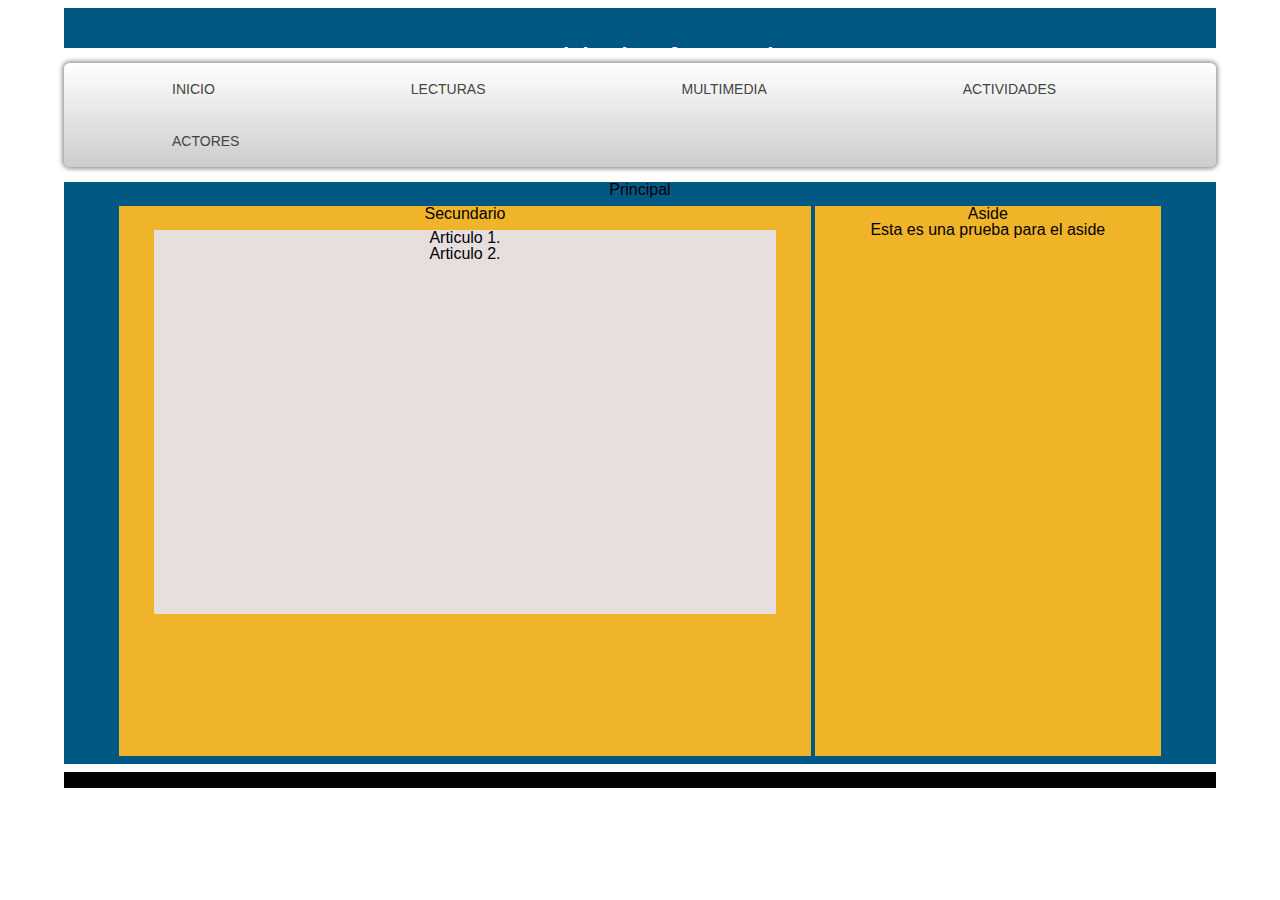
==== actores.html @ bb69aa0d "Nuevo Repositorio" ====
<!DOCTYPE html>
<html lang="en">

<head>
    <meta charset="UTF-8">
    <meta name="viewport" content="width=device-width, initial-scale=1.0">
    <meta http-equiv="X-UA-Compatible" content="ie=edge">
    <title>Seguridad Informatica</title>
    <link rel="stylesheet" href="estilos/estilos.css">
    <style>
        h1 { position:absolute}
        header,.principal, .secundaria, article, aside, footer{
            text-align: center;
            max-width: 90%;
            margin: 0.5em auto;
        }
        .principal{
            text-align: center;
            max-width: 90%;
        }
        .secundaria{
            display: inline-block;
            width: 60%;
            vertical-align: top;

        }
        aside{
            display: inline-block;
            width: 30%
        }
        .pie_pagina {
            text-align: center;
            max-width: 90%;
        }
    </style>
</head>

<body>
    <header>
        <img class="di" src="IMG/logo_unad_1.jpg " alt="">
        <h1> Seguridad Informatica</h1>
        <img class="di" src="IMG/logo_unad_1.jpg " alt="">
    </header>
    <div class="wrap">
	
        <nav>
            <ul class="menu">
                <li><a href="index.html"><span class="iconic home"></span> INICIO</a></li>
                <li><a href="#"><span class="iconic plus-alt"></span> LECTURAS</a>
                    <ul>
                        <li><a href="lectura_1.html">Lectura 1</a></li>
                        <li><a href="lectura_2.html">Lectura 2</a></li>
                        <li><a href="lectura_3.html">Lectura 3</a></li>
                        <li><a href="lectura_4.html">Lectura 4</a></li>
                        <li><a href="lectura_5.html">Lectura 5</a></li>
                    </ul>
                </li>
                <li><a href="#"><span class="iconic magnifying-glass"></span> MULTIMEDIA</a>
                    <ul>
                        <li><a href="multimedia_1.html">Multimedia 1</a></li>
                        <li><a href="multimedia_2.html">Multimedia 2</a></li>
                    </ul>
                </li>
                <li><a href="#"><span class="iconic map-pin"></span> ACTIVIDADES</a>
                    <ul>
                        <li><a href="actividad_1.html">Actividades 1</a></li>
                        <li><a href="actividad_2.html">Actividades 2</a></li>
                        <li><a href="actividad_3.html">Actividades 3</a></li>
                    </ul>
                </li>
                <li><a href="actores.html"><span class="iconic mail"></span> ACTORES</a></li>
            </ul>
            <div class="clearfix"></div>
        </nav>
    </div>
    <section class="principal">
        <p>Principal</p>
        <section class="secundaria">
                <h3>Secundario</h3>
                <article>
                    <p>Articulo 1.</p>
                    <p>Articulo 2.</p>
                    <br>
                    <br>
                    <br>
                    <br>
                    <br>
                    <br>
                    <br>
                    <br>
                    <br>
                    <br>
                    <br>
                    <br>
                    <br>
                    <br>
                    <br>
                    <br>
                    <br>
                    <br>
                    <br>
                    <br>
                    <br>
                    <br>
                </article>
    
        </section>
        <aside>
                <p>Aside</p>
                <p>Esta es una prueba para el aside</p>
                <br>
                <br>
                <br>
                <br>
                <br>
                <br>
                <br>
                <br>
                <br>
                <br>
                <br>
                <br>
                <br>
                <br>
                <br>
                <br>
                <br>
                <br>
                <br>
                <br>
                <br>
                <br>
                <br>
                <br>
            </aside>
    </section>
    <footer class="pie_pagina">
        <img class="pie" src="IMG/pie_pagina.jpg " alt="">
    </footer>
</body>

</html>
---- estilos/estilos.css ----
html, body, div, span, applet, object, iframe,
h1, h2, h3, h4, h5, h6, p, blockquote, pre,
a, abbr, acronym, address, big, cite, code,
del, dfn, em, img, ins, kbd, q, s, samp,
small, strike, strong, sub, sup, tt, var,
b, u, i, center,
dl, dt, dd, ol, ul, li,
fieldset, form, label, legend,
table, caption, tbody, tfoot, thead, tr, th, td,
article, aside, canvas, details, embed, 
figure, figcaption, footer, header, hgroup, 
menu, nav, output, ruby, section, summary,
time, mark, audio, video {
	margin: 0;
	padding: 0;
	border: 0;
	font-size: 90%;
	font: inherit;
	vertical-align: baseline;
}
/* HTML5 display-role reset for older browsers */
article, aside, details, figcaption, figure, 
footer, header, hgroup, menu, nav, section {
	display: block;
}
header{
    background: #005883;
    display: flex;
    justify-content: space-around;
}
body {
	line-height: 1;
}
ol, ul {
	list-style: none;
}
blockquote, q {
	quotes: none;
}
blockquote:before, blockquote:after,
q:before, q:after {
	content: '';
	content: none;
}
table {
	border-collapse: collapse;
	border-spacing: 0;
}

/* Default Styles 
--------------------------------------------------------------------*/

body {
	background: url('img/denim.png');
	font-family: 'Droid Sans', sans-serif;;
}

.clearfix {
	clear: both;
}

.di{
    background: #005883;
    padding: 20px 50px 20px 50px;
}

h1{
    color: #fff;
    font-size: 35px;
    padding: 35px 50px 20px 50px;
}

.wrap {
	width: 90%;
	margin: 15px;
	margin-left: auto;
  	margin-right: auto;
}

nav {
	background: -webkit-gradient(linear, center top, center bottom, from(#fff), to(#ccc));
	background-image: linear-gradient(#fff, #ccc);
	border-radius: 6px;
	box-shadow: 0px 0px 4px 2px rgba(0,0,0,0.4);
	padding: 0 10px;
	position: relative;
}

.menu li {
	float: left;
	position: relative;
}

.menu li a {
	color: #444;
	display: block;
	font-size: 14px;
	line-height: 20px;
	padding: 8px 90px;
	margin: 8px 8px;
	vertical-align: middle;
	text-decoration: none;
}

.menu li a:hover {
	background: -webkit-gradient(linear, center top, center bottom, from(#ededed), to(#fff));
	background-image: linear-gradient(#ededed, #fff);
	border-radius: 12px;
	box-shadow: inset 0px 0px 1px 1px rgba(0,0,0,0.1);
	color: #222;
}

.menu ul {
	position: absolute;
	left: -9999px;
	list-style: none;
	opacity: 0;
	transition: opacity 1s ease;
}

.menu ul li {
	float: none;
}

.menu ul a {
	white-space: nowrap;
}

/* Displays the dropdown on hover and moves back into position */
.menu li:hover ul {
	background: rgba(255,255,255,0.7);
	border-radius: 0 0 6px 6px;
	box-shadow: inset 0px 2px 4px rgba(0,0,0,0.4);
	left: 5px;
	opacity: 1;
}

/* Persistant Hover State */
.menu li:hover a {
	background: -webkit-gradient(linear, center top, center bottom, from(#ccc), to(#ededed));
	background-image: linear-gradient(#ccc, #ededed);
	border-radius: 12px;
	box-shadow: inset 0px 0px 1px 1px rgba(0,0,0,0.1);
	color: #005883;
}

.menu li:hover ul a {
	background: none;
	border-radius: 0;
	box-shadow: none;
}

.menu li:hover ul li a:hover {
	background: -webkit-gradient(linear, center top, center bottom, from(#eee), to(#fff));
	background-image: linear-gradient(#ededed, #fff);
	border-radius: 12px;
	box-shadow: inset 0px 0px 4px 2px rgba(0,0,0,0.3);
}
.principal{
	background-color: rgb(0, 88, 131);
}
.secundaria {
	background-color: rgb(240, 180, 42);
	height: 550px;
}
aside{
    background-color: rgb(240, 180, 41);
    display: inline-block;
	width: 28%;
	height: 550px;
}
article {
    background-color: rgb(231, 222, 222);
}
.pie_pagina{
    background-color: rgb(0, 0, 0);
}
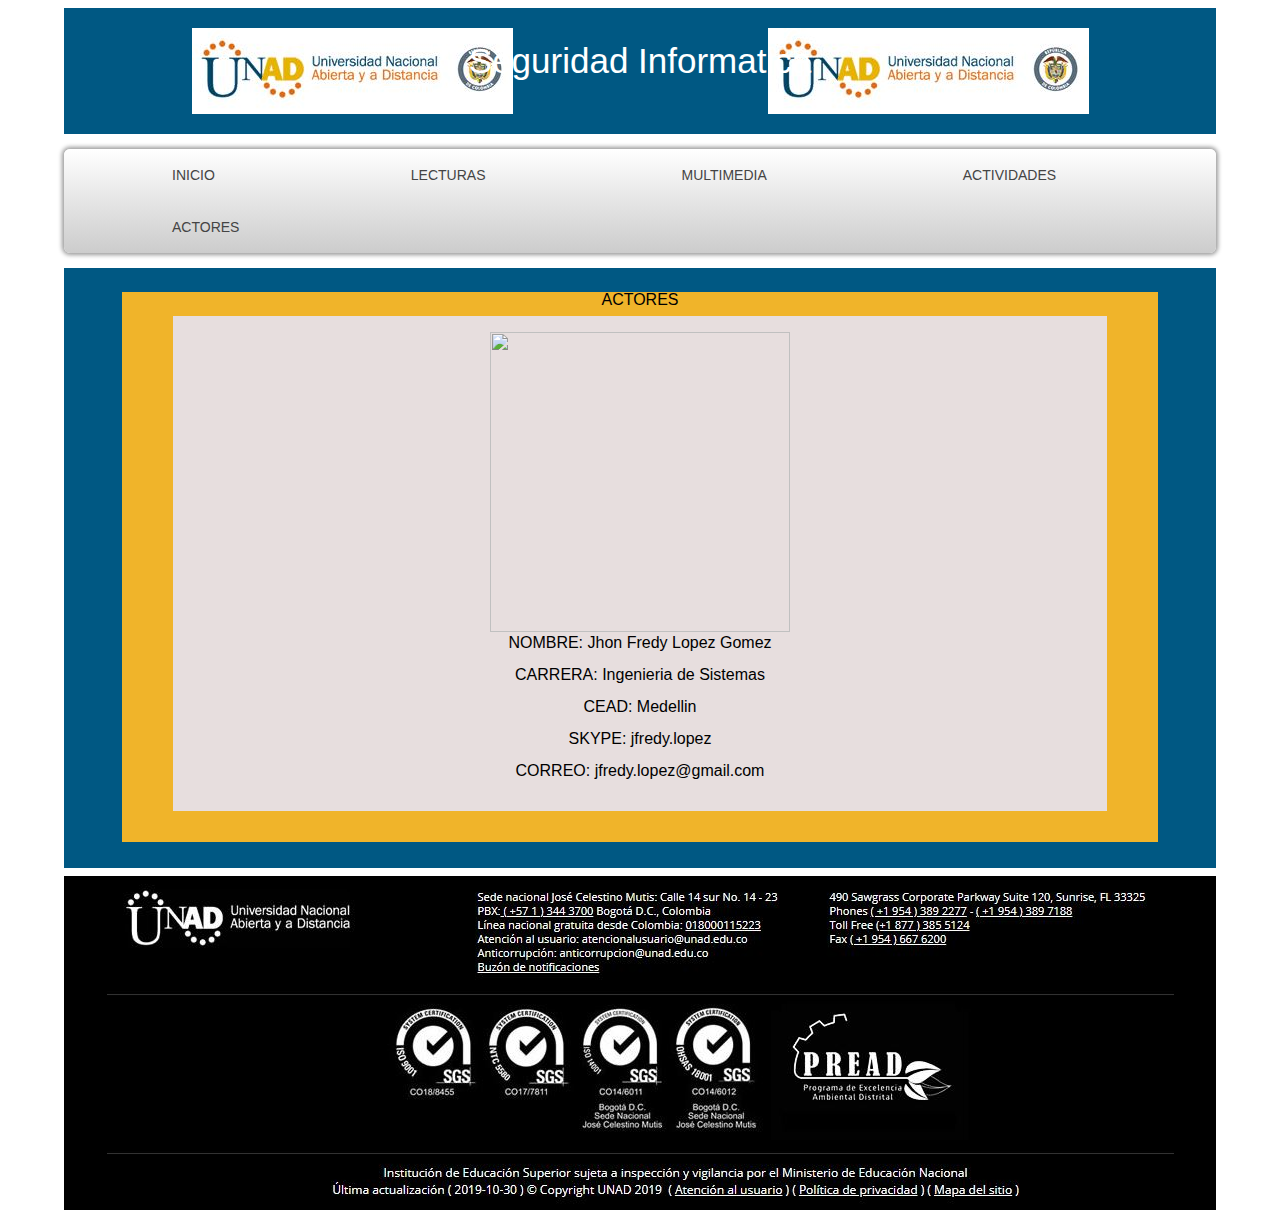
==== commit 373eb1ae: "Terminacion OVI" ====
--- a/actores.html
+++ b/actores.html
@@ -6,7 +6,7 @@
     <meta name="viewport" content="width=device-width, initial-scale=1.0">
     <meta http-equiv="X-UA-Compatible" content="ie=edge">
     <title>Seguridad Informatica</title>
-    <link rel="stylesheet" href="estilos/estilos.css">
+    <link rel="stylesheet" href="estilos/estilos_actor.css">
     <style>
         h1 { position:absolute}
         header,.principal, .secundaria, article, aside, footer{
@@ -20,7 +20,7 @@
         }
         .secundaria{
             display: inline-block;
-            width: 60%;
+            width: 90%;
             vertical-align: top;
 
         }
@@ -37,9 +37,9 @@
 
 <body>
     <header>
-        <img class="di" src="IMG/logo_unad_1.jpg " alt="">
+        <img class="di" src="imagenes/logo_unad_1.JPG" alt="">
         <h1> Seguridad Informatica</h1>
-        <img class="di" src="IMG/logo_unad_1.jpg " alt="">
+        <img class="di" src="imagenes/logo_unad_1.JPG" alt="">
     </header>
     <div class="wrap">
 	
@@ -74,68 +74,29 @@
         </nav>
     </div>
     <section class="principal">
-        <p>Principal</p>
+            <br>
         <section class="secundaria">
-                <h3>Secundario</h3>
+                <h3>ACTORES</h3>
                 <article>
-                    <p>Articulo 1.</p>
-                    <p>Articulo 2.</p>
                     <br>
+                    <img class="actor" src="imagenes/Jhon Fredy.JPG" alt="">
                     <br>
+                    <h3>NOMBRE: Jhon Fredy Lopez Gomez</h3>
                     <br>
+                    <h3>CARRERA: Ingenieria de Sistemas</h3>
                     <br>
+                    <h3>CEAD: Medellin</h3>
                     <br>
+                    <h3>SKYPE: jfredy.lopez</h3>
                     <br>
+                    <h3>CORREO: jfredy.lopez@gmail.com</h3>
                     <br>
-                    <br>
-                    <br>
-                    <br>
-                    <br>
-                    <br>
-                    <br>
-                    <br>
-                    <br>
-                    <br>
-                    <br>
-                    <br>
-                    <br>
-                    <br>
-                    <br>
-                    <br>
+                    <br>                    
                 </article>
-    
         </section>
-        <aside>
-                <p>Aside</p>
-                <p>Esta es una prueba para el aside</p>
-                <br>
-                <br>
-                <br>
-                <br>
-                <br>
-                <br>
-                <br>
-                <br>
-                <br>
-                <br>
-                <br>
-                <br>
-                <br>
-                <br>
-                <br>
-                <br>
-                <br>
-                <br>
-                <br>
-                <br>
-                <br>
-                <br>
-                <br>
-                <br>
-            </aside>
     </section>
     <footer class="pie_pagina">
-        <img class="pie" src="IMG/pie_pagina.jpg " alt="">
+        <img class="pie" src="imagenes/pie_pagina.JPG" alt="">
     </footer>
 </body>
 
--- a/estilos/estilos_actor.css
+++ b/estilos/estilos_actor.css
@@ -0,0 +1,179 @@
+
+
+html, body, div, span, applet, object, iframe,
+h1, h2, h3, h4, h5, h6, p, blockquote, pre,
+a, abbr, acronym, address, big, cite, code,
+del, dfn, em, img, ins, kbd, q, s, samp,
+small, strike, strong, sub, sup, tt, var,
+b, u, i, center,
+dl, dt, dd, ol, ul, li,
+fieldset, form, label, legend,
+table, caption, tbody, tfoot, thead, tr, th, td,
+article, aside, canvas, details, embed, 
+figure, figcaption, footer, header, hgroup, 
+menu, nav, output, ruby, section, summary,
+time, mark, audio, video {
+	margin: 0;
+	padding: 0;
+	border: 0;
+	font-size: 90%;
+	font: inherit;
+	vertical-align: baseline;
+}
+/* HTML5 display-role reset for older browsers */
+article, aside, details, figcaption, figure, 
+footer, header, hgroup, menu, nav, section {
+	display: block;
+}
+header{
+    background: #005883;
+    display: flex;
+    justify-content: space-around;
+}
+body {
+	line-height: 1;
+}
+ol, ul {
+	list-style: none;
+}
+blockquote, q {
+	quotes: none;
+}
+blockquote:before, blockquote:after,
+q:before, q:after {
+	content: '';
+	content: none;
+}
+table {
+	border-collapse: collapse;
+	border-spacing: 0;
+}
+
+/* Default Styles 
+--------------------------------------------------------------------*/
+
+body {
+	background: url('img/denim.png');
+	font-family: 'Droid Sans', sans-serif;;
+}
+
+.clearfix {
+	clear: both;
+}
+
+.di{
+    background: #005883;
+    padding: 20px 50px 20px 50px;
+}
+
+h1{
+    color: #fff;
+    font-size: 35px;
+    padding: 35px 50px 20px 50px;
+}
+
+.wrap {
+	width: 90%;
+	margin: 15px;
+	margin-left: auto;
+  	margin-right: auto;
+}
+
+nav {
+	background: -webkit-gradient(linear, center top, center bottom, from(#fff), to(#ccc));
+	background-image: linear-gradient(#fff, #ccc);
+	border-radius: 6px;
+	box-shadow: 0px 0px 4px 2px rgba(0,0,0,0.4);
+	padding: 0 10px;
+	position: relative;
+}
+
+.menu li {
+	float: left;
+	position: relative;
+}
+
+.menu li a {
+	color: #444;
+	display: block;
+	font-size: 14px;
+	line-height: 20px;
+	padding: 8px 90px;
+	margin: 8px 8px;
+	vertical-align: middle;
+	text-decoration: none;
+}
+
+.menu li a:hover {
+	background: -webkit-gradient(linear, center top, center bottom, from(#ededed), to(#fff));
+	background-image: linear-gradient(#ededed, #fff);
+	border-radius: 12px;
+	box-shadow: inset 0px 0px 1px 1px rgba(0,0,0,0.1);
+	color: #222;
+}
+
+.menu ul {
+	position: absolute;
+	left: -9999px;
+	list-style: none;
+	opacity: 0;
+	transition: opacity 1s ease;
+}
+
+.menu ul li {
+	float: none;
+}
+
+.menu ul a {
+	white-space: nowrap;
+}
+
+/* Displays the dropdown on hover and moves back into position */
+.menu li:hover ul {
+	background: rgba(255,255,255,0.7);
+	border-radius: 0 0 6px 6px;
+	box-shadow: inset 0px 2px 4px rgba(0,0,0,0.4);
+	left: 5px;
+	opacity: 1;
+}
+
+/* Persistant Hover State */
+.menu li:hover a {
+	background: -webkit-gradient(linear, center top, center bottom, from(#ccc), to(#ededed));
+	background-image: linear-gradient(#ccc, #ededed);
+	border-radius: 12px;
+	box-shadow: inset 0px 0px 1px 1px rgba(0,0,0,0.1);
+	color: #005883;
+}
+
+.menu li:hover ul a {
+	background: none;
+	border-radius: 0;
+	box-shadow: none;
+}
+
+.menu li:hover ul li a:hover {
+	background: -webkit-gradient(linear, center top, center bottom, from(#eee), to(#fff));
+	background-image: linear-gradient(#ededed, #fff);
+	border-radius: 12px;
+	box-shadow: inset 0px 0px 4px 2px rgba(0,0,0,0.3);
+}
+.principal{
+	background-color: rgb(0, 88, 131);
+	height: 600px;
+}
+.secundaria {
+	background-color: rgb(240, 180, 42);
+	height: 550px;
+}
+article {
+	height: 500;
+    background-color: rgb(231, 222, 222);
+}
+.pie_pagina{
+    background-color: rgb(0, 0, 0);
+}
+.actor{
+	width: 300px;
+	height: 300px;
+}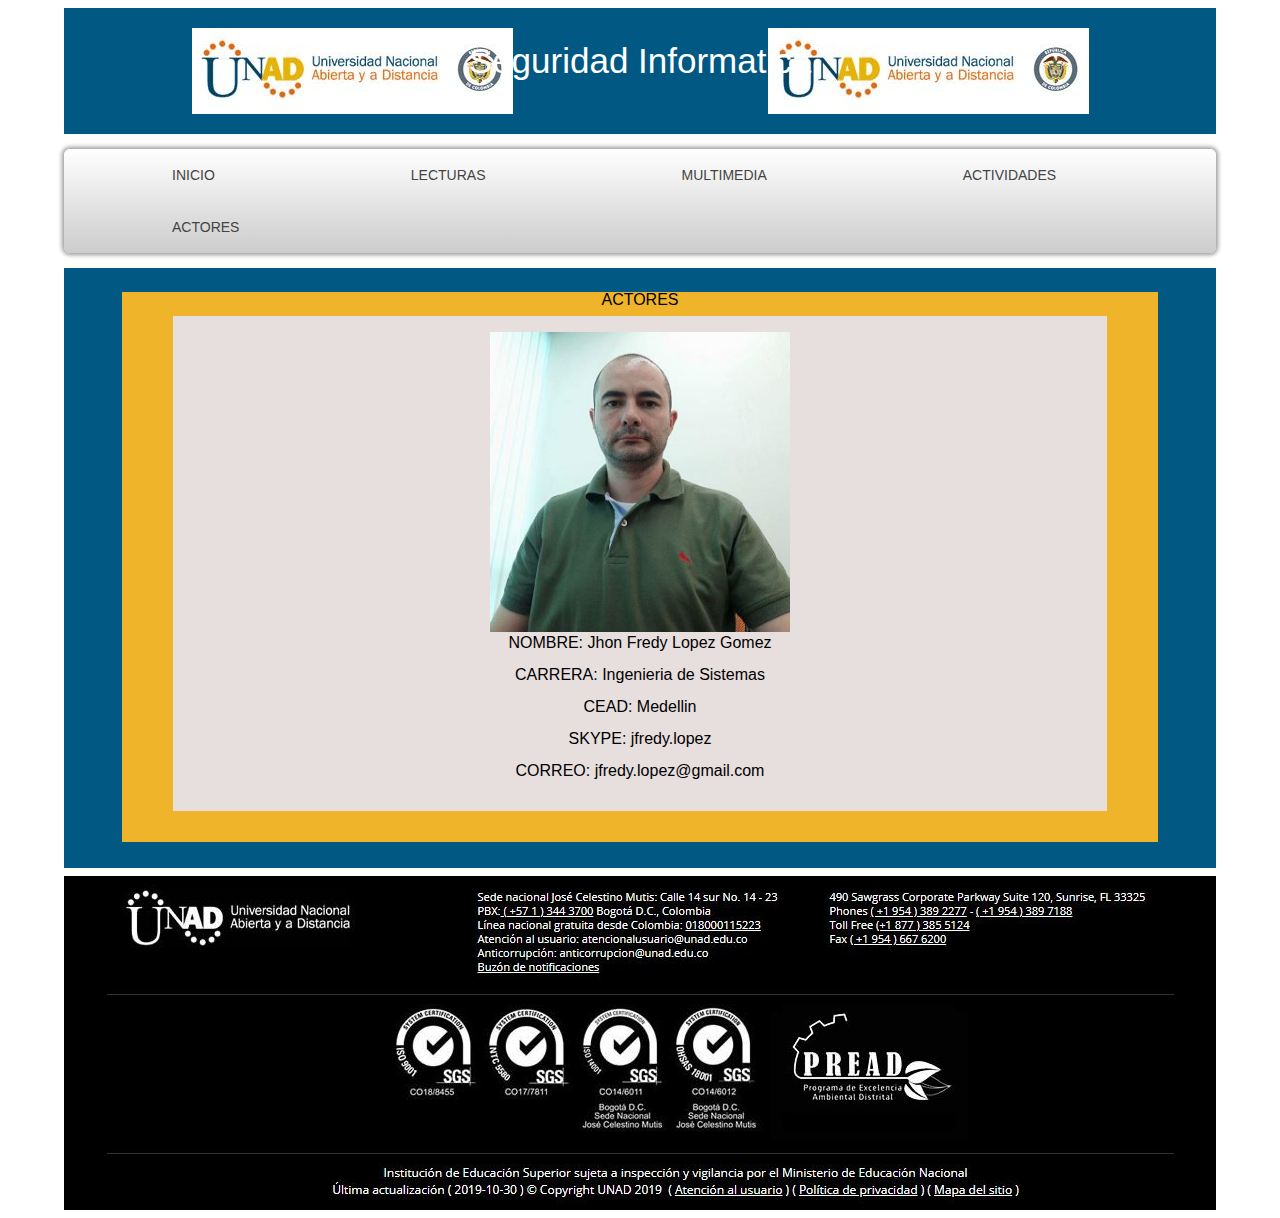
==== commit ed2230f8: "Update actores.html" ====
--- a/actores.html
+++ b/actores.html
@@ -79,7 +79,7 @@
                 <h3>ACTORES</h3>
                 <article>
                     <br>
-                    <img class="actor" src="imagenes/Jhon Fredy.JPG" alt="">
+                    <img class="actor" src="imagenes/Jhon Fredy.jpg" alt="">
                     <br>
                     <h3>NOMBRE: Jhon Fredy Lopez Gomez</h3>
                     <br>
